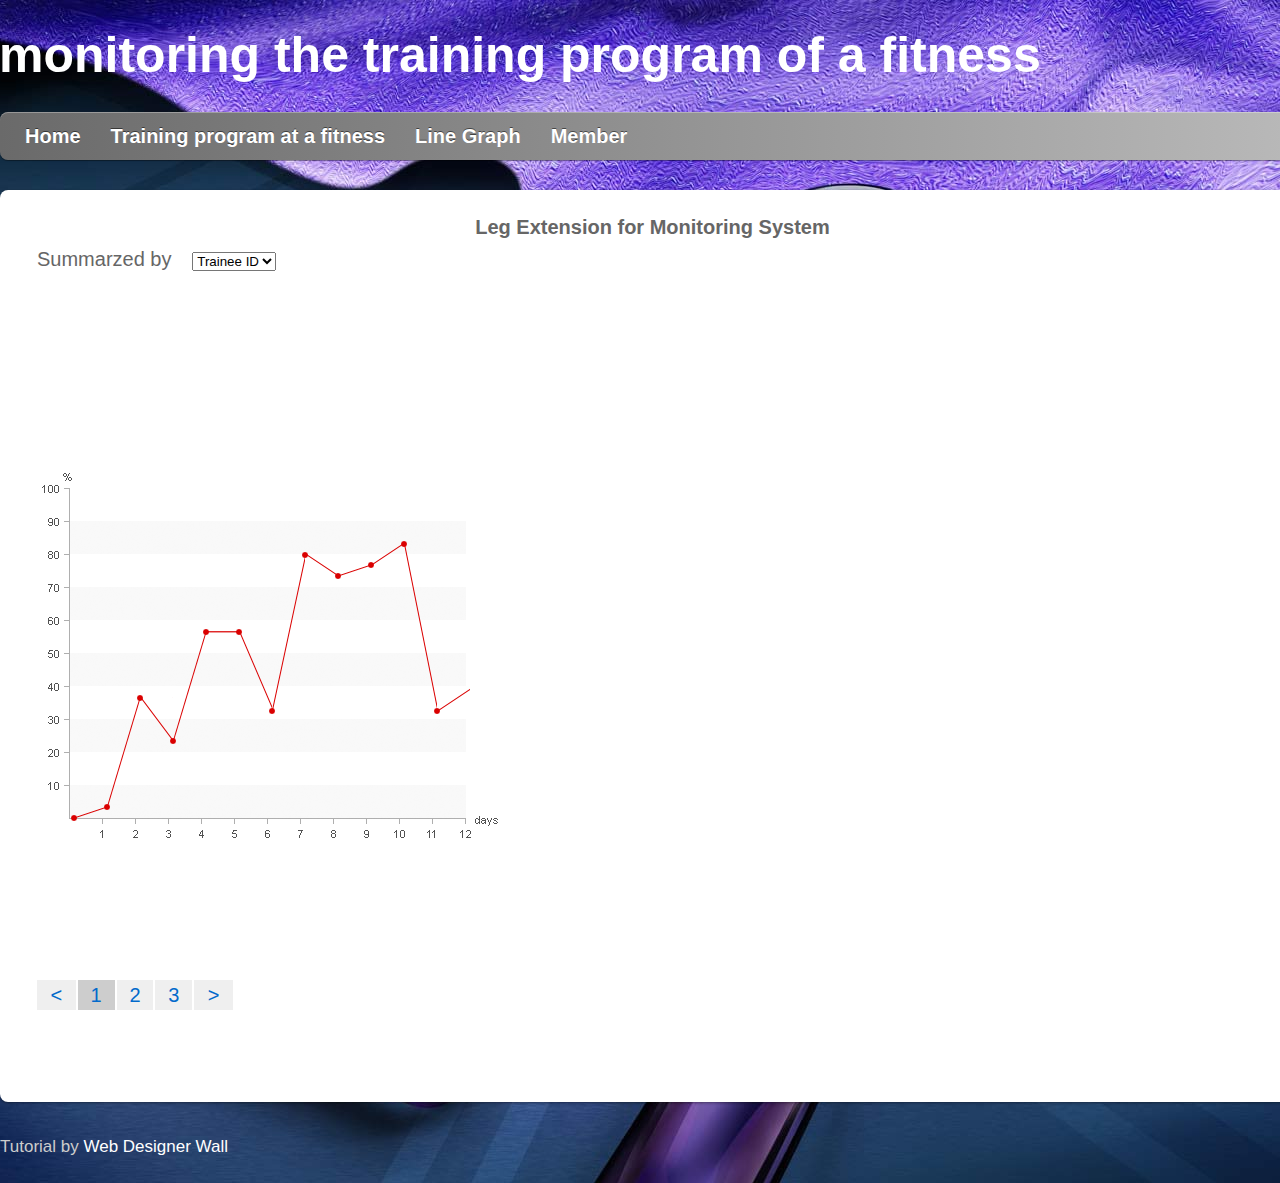
==== line_graph.html @ cd1f7de4 "add line_graph.html" ====
<!doctype html>
<html lang="en">
<head>
<meta charset="utf-8">

<!-- disable iPhone inital scale -->
<meta name="viewport" content="width=device-width; initial-scale=1.0">

<title>Demo: Adaptive Design With Media Queries</title>


<!-- main css -->
<link href="style.css" rel="stylesheet" type="text/css">

<!-- media queries css -->
<link href="media-queries.css" rel="stylesheet" type="text/css">
<link href="csslinegraph/csslinegraph.css" rel="stylesheet" type="text/css" media="screen" />

<!-- html5.js for IE less than 9 -->
<!--[if lt IE 9]>
	<script src="http://html5shim.googlecode.com/svn/trunk/html5.js"></script>
<![endif]-->

<!-- css3-mediaqueries.js for IE less than 9 -->
<!--[if lt IE 9]>
	<script src="http://css3-mediaqueries-js.googlecode.com/svn/trunk/css3-mediaqueries.js"></script>
<![endif]-->

<style type="text/css">
body,td,th {
	font-size: 20px;
}
body {
	background-image: url(images/5-Dicas-Para-Perder-Barriga-De-Forma-Eficaz.jpg);
}
</style>
</head>

<body>

<div id="pagewrap">

	<header id="header">

		<hgroup>
			<h1 id="site-logo"><a href="#">monitoring the training program of a fitness</a></h1>
		</hgroup>

		<nav>
		  <ul id="main-nav" class="clearfix">
		    <li><a href="index.html">Home</a></li>
		    <li><a href="training program.html">Training program at
		      a fitness</a></li>
		    <li><a href="line graph.html">Line Graph</a></li>
		    <li><a href="miembros.html">Member</a></li>
	      </ul>
		  <!-- /#main-nav --> 
		</nav>
	</header>
	<!-- /#header -->
	<div id="content">
	  <article class="post clearfix">
	    <header>
	      <table width="1235" border="0">
	        <tr>
	          <td colspan="9" align="center" valign="bottom"><strong>Leg Extension for Monitoring System</strong></td>
            </tr>
	        <tr>
	          <td width="152">Summarzed by</td>
	          <td colspan="8"><form name="form1" method="post" action="">
	            <label for="select"></label>
	            <select name="select" id="select" >
	              <option value="Trainee ID" selected>Trainee ID</option>
	              <option value="Week">Week</option>
	              <option value="Day">Day</option>
	              <option value="Set">Set</option>
	              <option value="Time">Time</option>
                Trainee ID
                </select>
                
              </form></td>
            </tr>
	        <tr>
	          <td>&nbsp;</td>
	          <td width="172">&nbsp;</td>
	          <td width="57">&nbsp;</td>
	          <td width="205">&nbsp;</td>
	          <td width="40">&nbsp;</td>
	          <td width="209">&nbsp;</td>
	          <td width="44">&nbsp;</td>
	          <td width="205">&nbsp;</td>
	          <td width="121">&nbsp;</td>
            </tr>
	        <tr>
	          <td>&nbsp;</td>
	          <td>&nbsp;</td>
	          <td>&nbsp;</td>
	          <td>&nbsp;</td>
	          <td>&nbsp;</td>
	          <td>&nbsp;</td>
	          <td>&nbsp;</td>
	          <td>&nbsp;</td>
            </tr>
	        <tr>
	          <td>&nbsp;</td>
	          <td>&nbsp;</td>
	          <td>&nbsp;</td>
	          <td>&nbsp;</td>
	          <td>&nbsp;</td>
	          <td>&nbsp;</td>
	          <td>&nbsp;</td>
	          <td>&nbsp;</td>
	          <td>&nbsp;</td>
            </tr>
	        <tr>
	          <td height="558" colspan="9" bgcolor="#FFFFFF"><table border="0" cellpadding="0" cellspacing="0" align="center">
	            <tr>
	              <td width="463" height="556" align="center" valign="middle" bgcolor="#FFFFFF"><h1>&nbsp;</h1>
        
    
	<dl class="csslinegraph">
		
	  <dt>Day 1</dt>
		<dd class="first"><span class="pi0 i1"><em>3</em></span></dd>
		
	  <dt>Day 2</dt>
		<dd><span class="pi1 i10"><em>36</em></span></dd>		
		
	  <dt>Day 3</dt>
		<dd><span class="pd11 d d4"><em>23</em></span></dd>	
		
	  <dt>Day 4</dt>
		<dd><span class="pi7 i10"><em>56</em></span></dd>	
		
	  <dt>Day 5</dt>
		<dd><span class="pd17 d d0"><em>55</em></span></dd>								
		
	  <dt>Day 6</dt>
		<dd><span class="pd17 d d7"><em>32</em></span></dd>			
		
	  <dt>Day 7</dt>
		<dd><span class="pi10 i14"><em>79</em></span></dd>	
		
	  <dt>Day 8</dt>
		<dd><span class="pd24 d d2"><em>74</em></span></dd>	
		
	  <dt>Day 9</dt>
		<dd><span class="pi22 i1"><em>77</em></span></dd>	
		
	  <dt>Day 10</dt>
		<dd><span class="pi23 i2"><em>83</em></span></dd>	
		
	  <dt>Day 11</dt>
		<dd><span class="pd25 d d15"><em>34</em></span></dd>	
		
	  <dt>Day 12</dt>
		<dd><span class="pi10 i2"><em>39</em></span></dd>											
				
	</dl>


    <h2>&nbsp;</h2>
</td>
                </tr>
              </table></td>
            </tr>
          </table>
	      <h1 class="post-title">&nbsp;</h1>
</header>
	    <figure class="post-image"></figure>
	    <table width="200" border="0" align="center" cellspacing="2">
	      <tr>
	        <td align="center" valign="middle" bgcolor="#EFEFEF"><a href="#">&lt;</a></td>
	        <td align="center" valign="middle" bgcolor="#CDCDCD"><a href="#">1</a></td>
	        <td align="center" valign="middle" bgcolor="#EFEFEF"><a href="#">2</a></td>
	        <td align="center" valign="middle" bgcolor="#EFEFEF"><a href="#">3</a></td>
	        <td align="center" valign="middle" bgcolor="#EFEFEF"><a href="#">&gt;</a></td>
          </tr>
        </table>
	    <p>&nbsp;</p>
      </article>
	  <!-- /.post -->
  </div>
	<!-- /#content -->
	<!-- /#sidebar -->

	<footer id="footer">
	
		<p>Tutorial by <a href="http://webdesignerwall.com">Web Designer Wall</a></p>

	</footer>
	<!-- /#footer --> 
	
</div>
<!-- /#pagewrap -->

</body>
</html>
---- style.css ----
/************************************************************************************
RESET
*************************************************************************************/
html, body, address, blockquote, div, dl, form, h1, h2, h3, h4, h5, h6, ol, p, pre, table, ul,
dd, dt, li, tbody, td, tfoot, th, thead, tr, button, del, ins, map, object,
a, abbr, acronym, b, bdo, big, br, cite, code, dfn, em, i, img, kbd, q, samp, small, span,
strong, sub, sup, tt, var, legend, fieldset {
	margin: 0;
	padding: 0;
}

img, fieldset {
	border: 0;
}

/* set image max width to 100% */
img {

}

/* set html5 elements to block */
article, aside, details, figcaption, figure, footer, header, hgroup, menu, nav, section { 
    display: block;
}

/************************************************************************************
GENERAL STYLING
*************************************************************************************/
body {
	background: #0d1424 url(images/1753110.jpg);
		background-position: center top;
	background-repeat: no-repeat;
	background-attachment: fixed;
	font: .81em/150% Arial, Helvetica, sans-serif;
	color: #666;
}
a {
	color: #026acb;
	text-decoration: none;
	outline: none;
}
a:hover {
	text-decoration: underline;
}
p {
	margin: 0 0 1.2em;
	padding: 0;
}

/* list */
ul, ol {
	margin: 1em 0 1.4em 24px;
	padding: 0;
	line-height: 140%;
}
li {
	margin: 0 0 .5em 0;
	padding: 0;
}

/* headings */
h1, h2, h3, h4, h5, h6 {
	line-height: 1.4em;
	margin: 20px 0 .4em;
	color: #000;
}
h1 {
	font-size: 2em;
}
h2 {
	font-size: 1.6em;
}
h3 {
	font-size: 1.4em;
}
h4 {
	font-size: 1.2em;
}
h5 {
	font-size: 1.1em;
}
h6 {
	font-size: 1em;
}

/* reset webkit search input styles */
input[type=search] {
	-webkit-appearance: none;
	outline: none;
}
input[type="search"]::-webkit-search-decoration, 
input[type="search"]::-webkit-search-cancel-button {
	display: none;
}

/************************************************************************************
STRUCTURE
*************************************************************************************/
#pagewrap {
	width: 1300px;
	margin: 0 auto;
}

/************************************************************************************
HEADER
*************************************************************************************/
#header {
	position: relative;
	height: 160px;
}

/* site logo */
#site-logo {
	position: absolute;
	top: 10px;
	left: -1px;
	width: 1285px;
	height: 71px;
}
#site-logo a {
	font: bold 50px/100% Arial, Helvetica, sans-serif;
	color: #fff;
	text-decoration: none;
}

/* site description */
#site-description {
	font: italic 100%/130% "Times New Roman", Times, serif;
	color: #fff;
	position: absolute;
	top: 55px;
}

/* searchform */
#searchform {
	position: absolute;
	right: 10px;
	bottom: 6px;
	z-index: 100;
	width: 160px;
}
#searchform #s {
	width: 140px;
	float: right;
	background: #fff;
	border: none;
	padding: 6px 10px;
	/* border radius */
	-webkit-border-radius: 5px;
	-moz-border-radius: 5px;
	border-radius: 5px;
	/* box shadow */
	-webkit-box-shadow: inset 0 1px 2px rgba(0,0,0,.2);
	-moz-box-shadow: inset 0 1px 2px rgba(0,0,0,.2);
	box-shadow: inset 0 1px 2px rgba(0,0,0,.2);
	/* transition */
	-webkit-transition: width .7s;
	-moz-transition: width .7s;
	transition: width .7s;
}

/************************************************************************************
MAIN NAVIGATION
*************************************************************************************/
#main-nav {
	width: 100%;
	background: #ccc;
	margin: 0;
	padding: 0;
	position: absolute;
	left: 0;
	bottom: 0;
	z-index: 100;
	/* gradient */
	background: #6a6a6a url(images/nav-bar-bg.png) repeat-x;
	background: -webkit-gradient(linear, left top, left bottom, from(#b9b9b9), to(#6a6a6a));
	background: -moz-linear-gradient(top,  #b9b9b9,  #6a6a6a);
	background: linear-gradient(-90deg, #b9b9b9, #6a6a6a);
	/* rounded corner */
	-webkit-border-radius: 8px;
	-moz-border-radius: 8px;
	border-radius: 8px;
	/* box shadow */
	-webkit-box-shadow: inset 0 1px 0 rgba(255,255,255,.3), 0 1px 1px rgba(0,0,0,.4);
	-moz-box-shadow: inset 0 1px 0 rgba(255,255,255,.3), 0 1px 1px rgba(0,0,0,.4);
	box-shadow: inset 0 1px 0 rgba(255,255,255,.3), 0 1px 1px rgba(0,0,0,.4);
}
#main-nav li {
	margin: 0;
	padding: 0;
	list-style: none;
	float: left;
	position: relative;
}
#main-nav li:first-child {
	margin-left: 10px;
}
#main-nav a {
	line-height: 100%;
	font-weight: bold;
	color: #fff;
	display: block;
	padding: 14px 15px;
	text-decoration: none;
	text-shadow: 0 -1px 0 rgba(0,0,0,.5);
}
#main-nav a:hover {
	color: #fff;
	background: #474747;
	/* gradient */
	background: -webkit-gradient(linear, left top, left bottom, from(#282828), to(#4f4f4f));
	background: -moz-linear-gradient(top,  #282828,  #4f4f4f);
	background: linear-gradient(-90deg, #282828, #4f4f4f);
}

/************************************************************************************
CONTENT
*************************************************************************************/
#content {
	background: #fff;
	margin: 30px 0 30px;
	padding: 20px 35px;
	float: left;
	/* rounded corner */
	-webkit-border-radius: 8px;
	-moz-border-radius: 8px;
	border-radius: 8px;
	/* box shadow */
	-webkit-box-shadow: 0 1px 3px rgba(0,0,0,.4);
	-moz-box-shadow: 0 1px 3px rgba(0,0,0,.4);
	box-shadow: 0 1px 3px rgba(0,0,0,.4);
}

/* post */
.post {
	margin-bottom: 40px;
}
.post-title {
	margin: 0 0 5px;
	padding: 0;
	font: bold 26px/120% Arial, Helvetica, sans-serif;
}
.post-title a {
	text-decoration: none;
	color: #000;
}
.post-meta {
	margin: 0 0 10px;
	font-size: 90%;
}

/* post image */
.post-image {
	margin: 0 0 15px;
}

/************************************************************************************
SIDEBAR
*************************************************************************************/
#sidebar {
	width: 280px;
	float: right;
	margin: 30px 0 30px;
}
.widget {
	background: #fff;
	margin: 0 0 30px;
	padding: 10px 20px;
	/* rounded corner */
	-webkit-border-radius: 8px;
	-moz-border-radius: 8px;
	border-radius: 8px;
	/* box shadow */
	-webkit-box-shadow: 0 1px 3px rgba(0,0,0,.4);
	-moz-box-shadow: 0 1px 3px rgba(0,0,0,.4);
	box-shadow: 0 1px 3px rgba(0,0,0,.4);
}
.widgettitle {
	margin: 0 0 5px;
	padding: 0;	
}
.widget ul {
	margin: 0;
	padding: 0;
}
.widget li {
	margin: 0;
	padding: 6px 0;
	list-style: none;
	clear: both;
	border-top: solid 1px #eee;
}

/* flickr widget */
.widget .flickr_badge_image {
	margin-top: 10px;
}
.widget .flickr_badge_image img {
	width: 48px;
	height: 48px;
	margin-right: 12px;
	margin-bottom: 12px;
	float: left;
}

/************************************************************************************
FOOTER
*************************************************************************************/
#footer {
	clear: both;
	color: #ccc;
	font-size: 85%;
}
#footer a {
	color: #fff;
}

/************************************************************************************
CLEARFIX
*************************************************************************************/
.clearfix:after { visibility: hidden; display: block; font-size: 0; content: " "; clear: both; height: 0; }
.clearfix { display: inline-block; }
.clearfix { display: block; zoom: 1; }
---- media-queries.css ----
/************************************************************************************
smaller than 980
*************************************************************************************/
@media screen and (max-width: 980px) {

	/* pagewrap */
	#pagewrap {
		width: 95%;
	}

	/* content */
	#content {
		width: 60%;
		padding: 3% 4%;
	}

	/* sidebar */
	#sidebar {
		width: 30%;
	}
	#sidebar .widget {
		padding: 8% 7%;
		margin-bottom: 10px;
	}

	/* embedded videos */
	.video embed,
	.video object,
	.video iframe {
		width: 100%;
		height: auto;
		min-height: 300px;
	}

}

/************************************************************************************
smaller than 650
*************************************************************************************/
@media screen and (max-width: 650px) {

	/* header */
	#header {
		height: auto;
	}

	/* search form */
	#searchform {
		position: absolute;
		top: 5px;
		right: 0;
		z-index: 100;
		height: 40px;
	}
	#searchform #s {
		width: 70px;
	}
	#searchform #s:focus {
		width: 150px;
	}

	/* main nav */
	#main-nav {
		position: static;
	}

	/* site logo */
	#site-logo {
		margin: 15px 100px 5px 0;
		position: static;
	}

	/* site description */
	#site-description {
		margin: 0 0 15px;
		position: static;
	}

	/* content */
	#content {
		width: auto;
		float: none;
		margin: 20px 0;
	}

	/* sidebar */
	#sidebar {
		width: 100%;
		margin: 0;
		float: none;
	}
	#sidebar .widget {
		padding: 3% 4%;
		margin: 0 0 10px;
	}

	/* embedded videos */
	.video embed,
	.video object,
	.video iframe {
		min-height: 250px;
	}

}

/************************************************************************************
smaller than 560
*************************************************************************************/
@media screen and (max-width: 480px) {

	/* disable webkit text size adjust (for iPhone) */
	html {
		-webkit-text-size-adjust: none;
	}

	/* main nav */
	#main-nav a {
		font-size: 90%;
		padding: 10px 8px;
	}

}
---- csslinegraph/csslinegraph.css ----
/* 

Css Line Graph created by Alen Grakalic
Brought to you by Css Globe (cssglobe.com)

*/


dl.csslinegraph, dl.csslinegraph dt, dl.csslinegraph dd{
	margin:0;
	padding:0;
	} 	
dl.csslinegraph{
	background:url(bg_chart.gif) no-repeat 0 0;
	width:467px;
	height:385px;
	} 
dl.csslinegraph dt{
	display:none;
	}
dl.csslinegraph dd{
	position:relative;
	float:left;
	display:inline;
	width:33px;
	height:330px;
	margin-top:22px;	
	} 
dl.csslinegraph dd.first{
	margin-left:33px;		
	} 	
dl.csslinegraph span{
	position:absolute;
	display:block;
	width:33px;
	height:330px;
	left:4px;
	background-image:url(line.png);
	background-repeat:no-repeat;
	text-indent:-8000px;
	} 	
dl.csslinegraph span em{
	position:absolute;
	display:block;
	width:6px;	
	height:6px;
	left:-3px;	
	bottom:-3px;
	background:url(dot.png) no-repeat 0 0;
	} 	
dl.csslinegraph span.d em{	
	left:-3px;	
	bottom:auto;	
	top:-2px;	
	} 		
	
/* position based on previous value (if we are going to increase) */

	.pi0{top:0px;}
	.pi1{top:-11px;}
	.pi2{top:-22px;}
	.pi3{top:-33px;}
	.pi4{top:-44px;}
	.pi5{top:-55px;}
	.pi6{top:-66px;}
	.pi7{top:-77px;}
	.pi8{top:-88px;}
	.pi9{top:-99px;}
	.pi10{
	top:-107px;
}
	.pi11{top:-121px;}
	.pi12{top:-132px;}
	.pi13{top:-143px;}
	.pi14{top:-154px;}
	.pi15{top:-165px;}
	.pi16{top:-176px;}
	.pi17{top:-187px;}
	.pi18{top:-198px;}
	.pi19{top:-209px;}
	.pi20{top:-220px;}
	.pi21{top:-231px;}
	.pi22{top:-242px;}
	.pi23{top:-253px;}
	.pi24{top:-264px;}
	.pi25{top:-275px;}
	.pi26{top:-286px;}
	.pi27{top:-297px;}
	.pi28{top:-308px;}
	.pi29{top:-319px;}
	.pi30{top:-330px;}
	
/* position based on previous value (if we are going to decrease) */
		
	.pd0{top:330px;}
	.pd1{top:319px;}
	.pd2{top:308px;}
	.pd3{top:297px;}
	.pd4{top:286px;}
	.pd5{top:275px;}
	.pd6{top:264px;}
	.pd7{top:253px;}
	.pd8{top:242px;}
	.pd9{top:231px;}
	.pd10{top:220px;}
	.pd11{top:209px;}
	.pd12{top:198px;}
	.pd13{top:187px;}
	.pd14{top:176px;}
	.pd15{top:165px;}
	.pd16{top:154px;}
	.pd17{top:143px;}
	.pd18{top:132px;}
	.pd19{top:121px;}
	.pd20{top:110px;}
	.pd21{top:99px;}
	.pd22{top:88px;}
	.pd23{top:77px;}
	.pd24{top:66px;}
	.pd25{top:55px;}
	.pd26{top:44px;}
	.pd27{top:33px;}
	.pd28{top:22px;}
	.pd29{top:11px;}
	.pd30{top:0px;}
	
/* increased values */

	.i0{background-position:0 -1px;}
	.i1{background-position:-33px 0;}
	.i2{background-position:-66px 0;}
	.i3{background-position:-99px 0;}
	.i4{background-position:-132px 0;}
	.i5{background-position:-165px 0;}
	.i6{background-position:-198px 0;}
	.i7{background-position:-231px 0;}
	.i8{background-position:-264px 0;}
	.i9{background-position:-297px 0;}
	.i10{background-position:-330px 0;}
	.i11{background-position:-363px 0;}
	.i12{background-position:-396px 0;}
	.i13{background-position:-429px 0;}
	.i14{background-position:-462px 0;}
	.i15{background-position:-495px 0;}
	.i16{background-position:-528px 0;}
	.i17{background-position:-561px 0;}
	.i18{background-position:-594px 0;}
	.i19{background-position:-627px 0;}
	.i20{background-position:-660px 0;}
	.i21{background-position:-693px 0;}
	.i22{background-position:-726px 0;}
	.i23{background-position:-759px 0;}
	.i24{background-position:-792px 0;}
	.i25{background-position:-825px 0;}
	.i26{background-position:-858px 0;}
	.i27{background-position:-891px 0;}
	.i28{background-position:-924px 0;}
	.i29{background-position:-957px 0;}
	.i30{background-position:-990px 0;}
	
/* decreased values */
	
	.d0{background-position:0 -331px;}
	.d1{background-position:-33px -332px;}
	.d2{background-position:-66px -332px;}
	.d3{background-position:-99px -332px;}
	.d4{background-position:-132px -332px;}
	.d5{background-position:-165px -332px;}
	.d6{background-position:-198px -332px;}
	.d7{background-position:-231px -332px;}
	.d8{background-position:-264px -332px;}
	.d9{background-position:-297px -332px;}
	.d10{background-position:-330px -332px;}
	.d11{background-position:-363px -332px;}
	.d12{background-position:-396px -332px;}
	.d13{background-position:-429px -332px;}
	.d14{background-position:-462px -332px;}
	.d15{background-position:-495px -332px;}
	.d16{background-position:-528px -332px;}
	.d17{background-position:-561px -332px;}
	.d18{background-position:-594px -332px;}
	.d19{background-position:-627px -332px;}
	.d20{background-position:-660px -332px;}
	.d21{background-position:-693px -332px;}
	.d22{background-position:-726px -332px;}
	.d23{background-position:-759px -332px;}
	.d24{background-position:-792px -332px;}
	.d25{background-position:-825px -332px;}
	.d26{background-position:-858px -332px;}
	.d27{background-position:-891px -332px;}
	.d28{background-position:-924px -332px;}
	.d29{background-position:-957px -332px;}
	.d30{background-position:-990px -332px;}
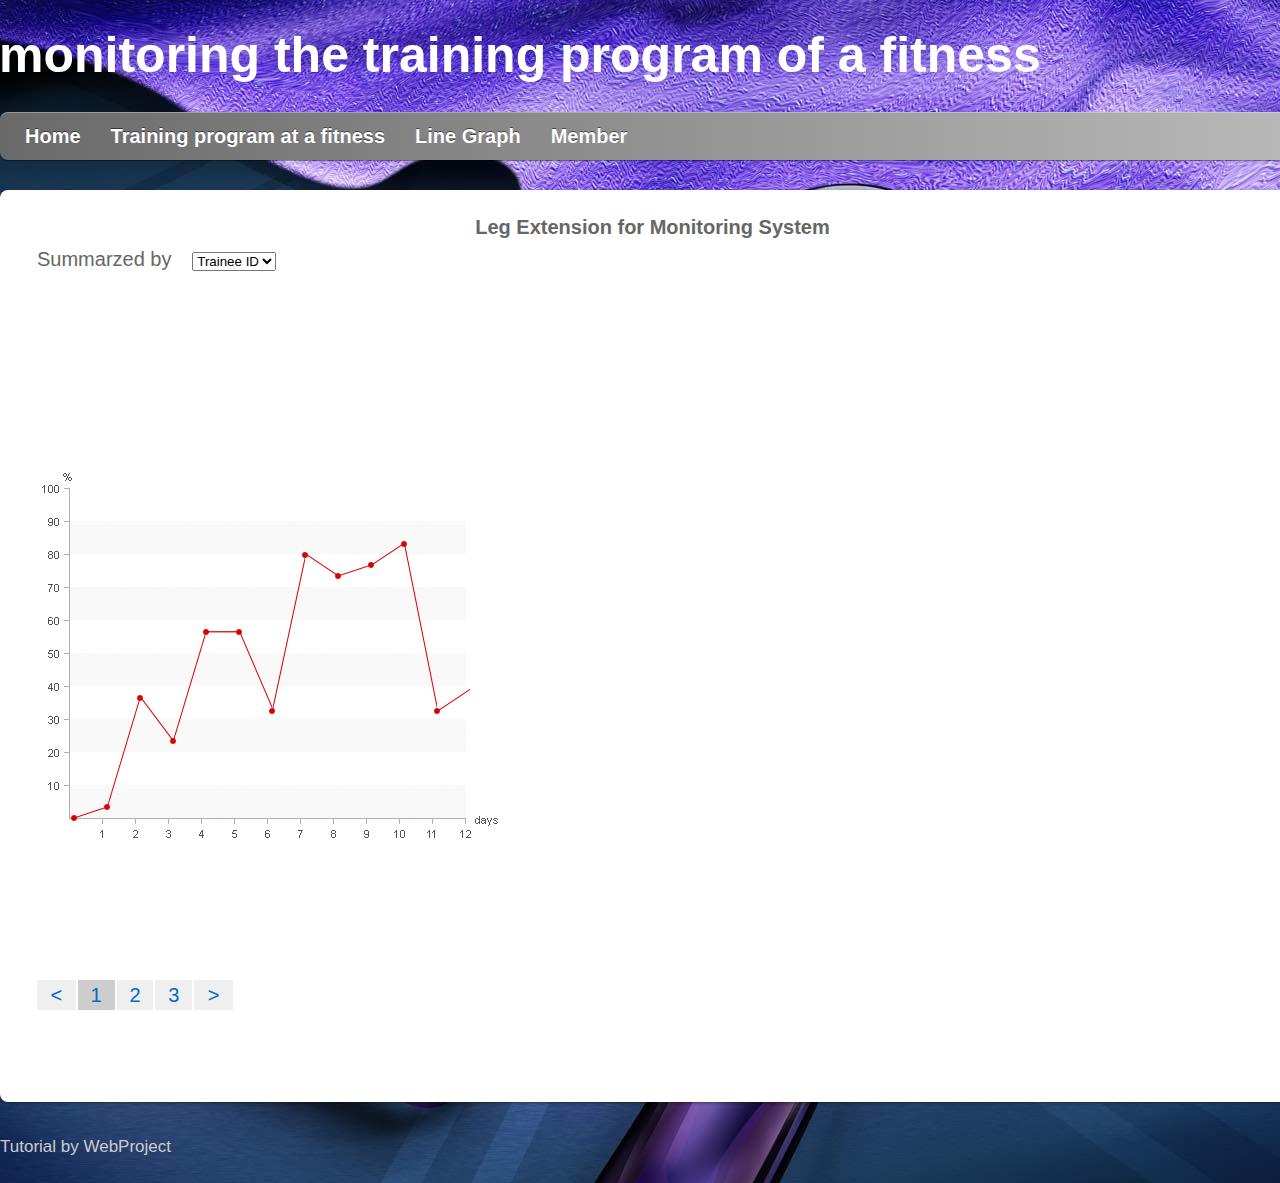
==== commit 126dd9eb: "update line_graph" ====
--- a/line_graph.html
+++ b/line_graph.html
@@ -49,10 +49,10 @@
 		<nav>
 		  <ul id="main-nav" class="clearfix">
 		    <li><a href="index.html">Home</a></li>
-		    <li><a href="training program.html">Training program at
+		    <li><a href="training_program.html">Training program at
 		      a fitness</a></li>
-		    <li><a href="line graph.html">Line Graph</a></li>
-		    <li><a href="miembros.html">Member</a></li>
+		    <li><a href="line_graph.html">Line Graph</a></li>
+		    <li><a href="member.html">Member</a></li>
 	      </ul>
 		  <!-- /#main-nav --> 
 		</nav>
@@ -186,7 +186,7 @@
 
 	<footer id="footer">
 	
-		<p>Tutorial by <a href="http://webdesignerwall.com">Web Designer Wall</a></p>
+		<p>Tutorial by WebProject</a></p>
 
 	</footer>
 	<!-- /#footer --> 
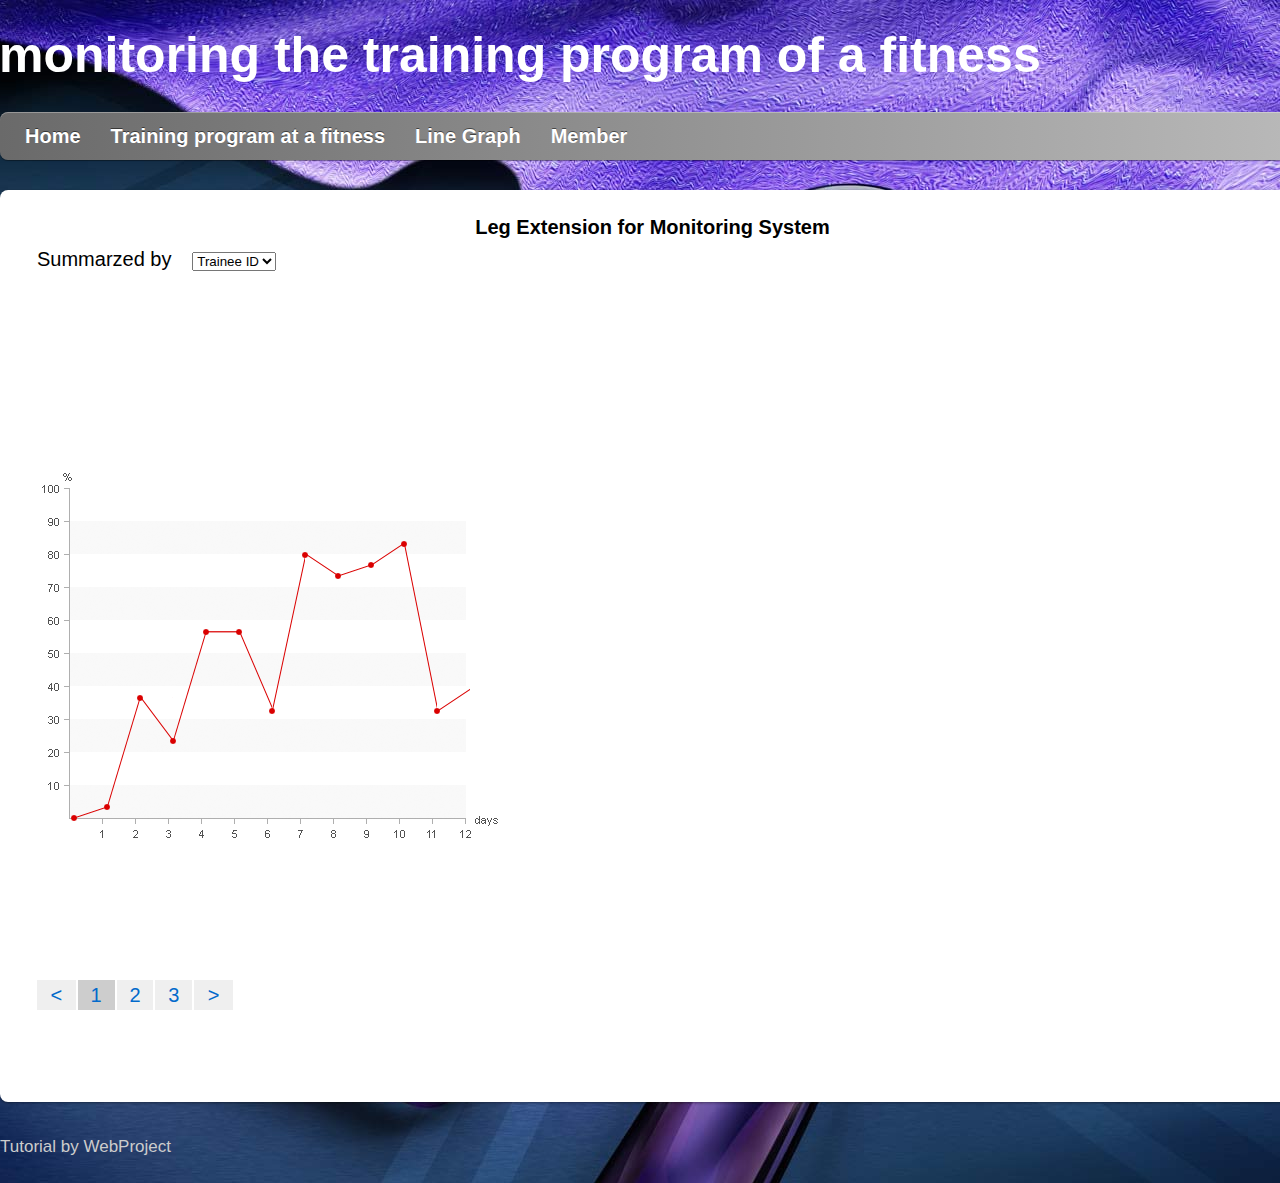
==== commit 588d39fa: "update file line_graph" ====
--- a/line_graph.html
+++ b/line_graph.html
@@ -186,7 +186,7 @@
 
 	<footer id="footer">
 	
-		<p>Tutorial by WebProject</a></p>
+		<p>Tutorial by WebProject</p>
 
 	</footer>
 	<!-- /#footer --> 
--- a/style.css
+++ b/style.css
@@ -32,7 +32,7 @@
 	background-repeat: no-repeat;
 	background-attachment: fixed;
 	font: .81em/150% Arial, Helvetica, sans-serif;
-	color: #666;
+	color: #000000;
 }
 a {
 	color: #026acb;
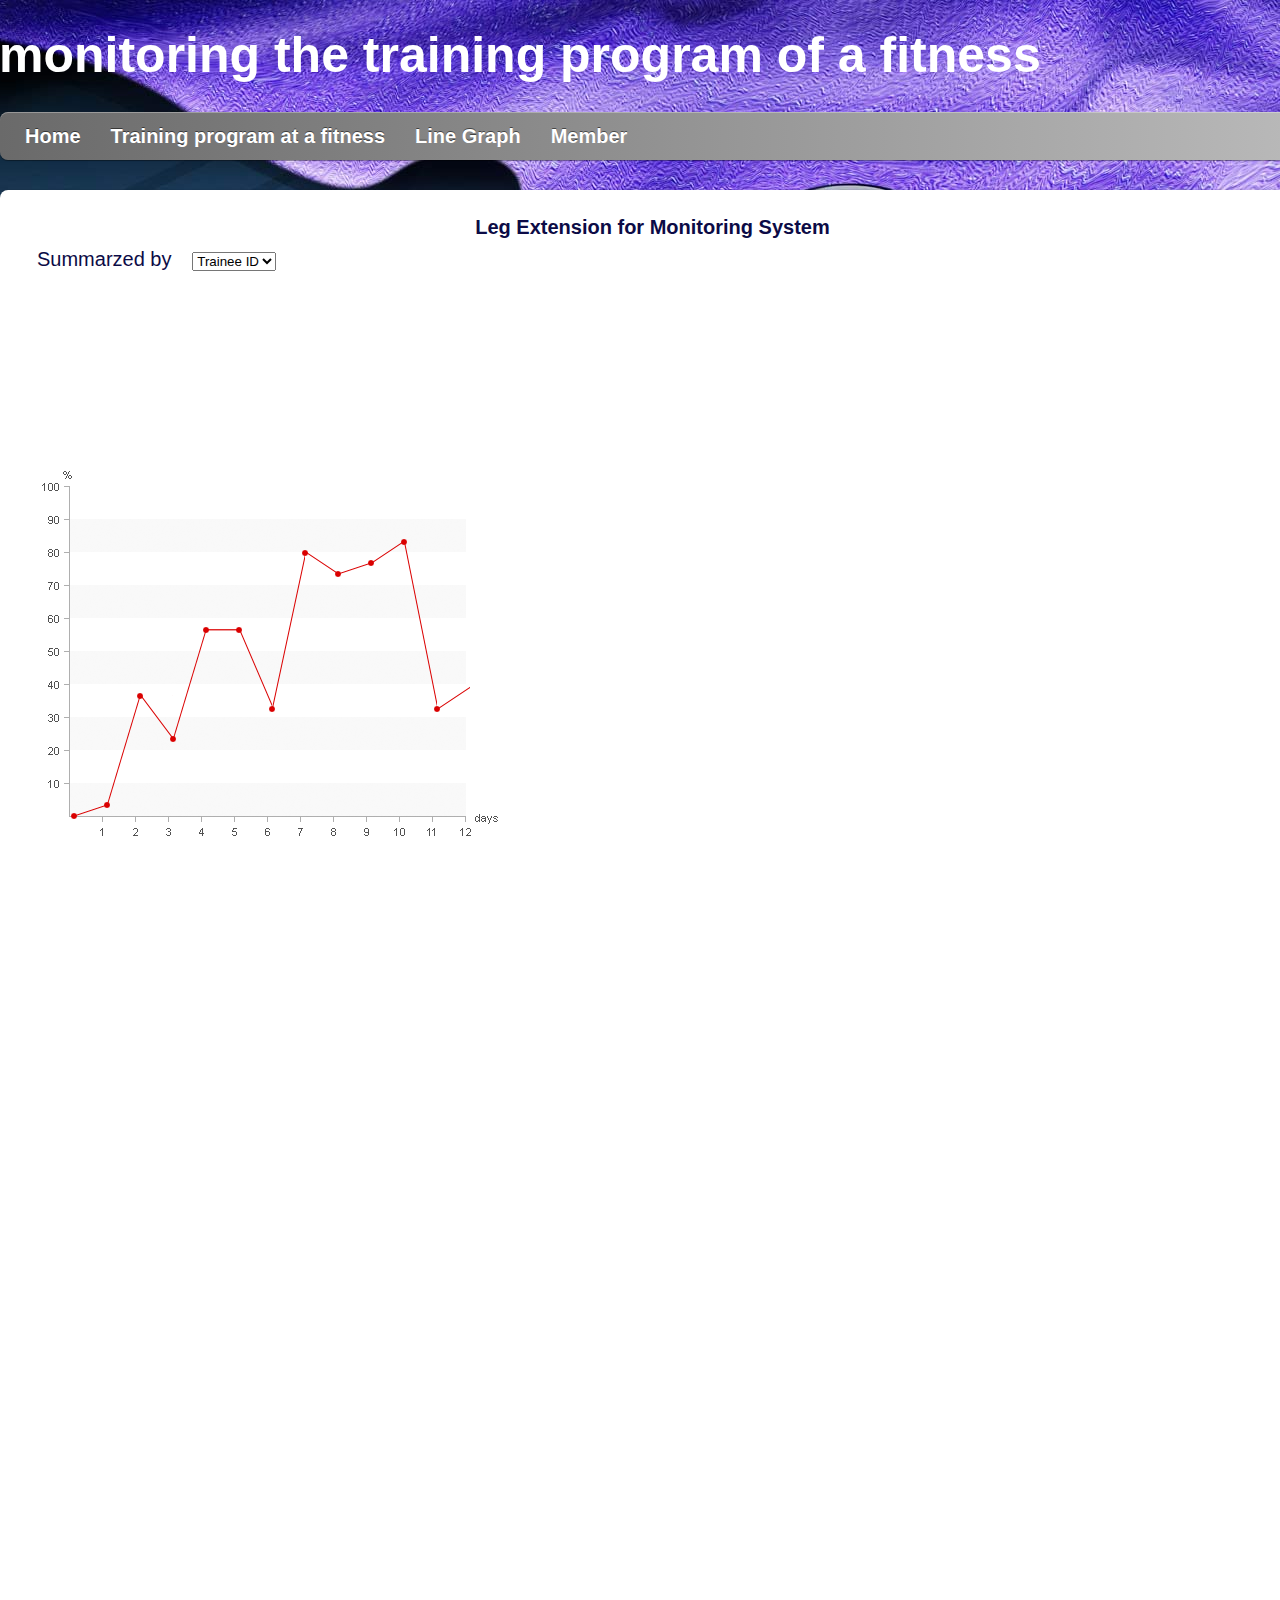
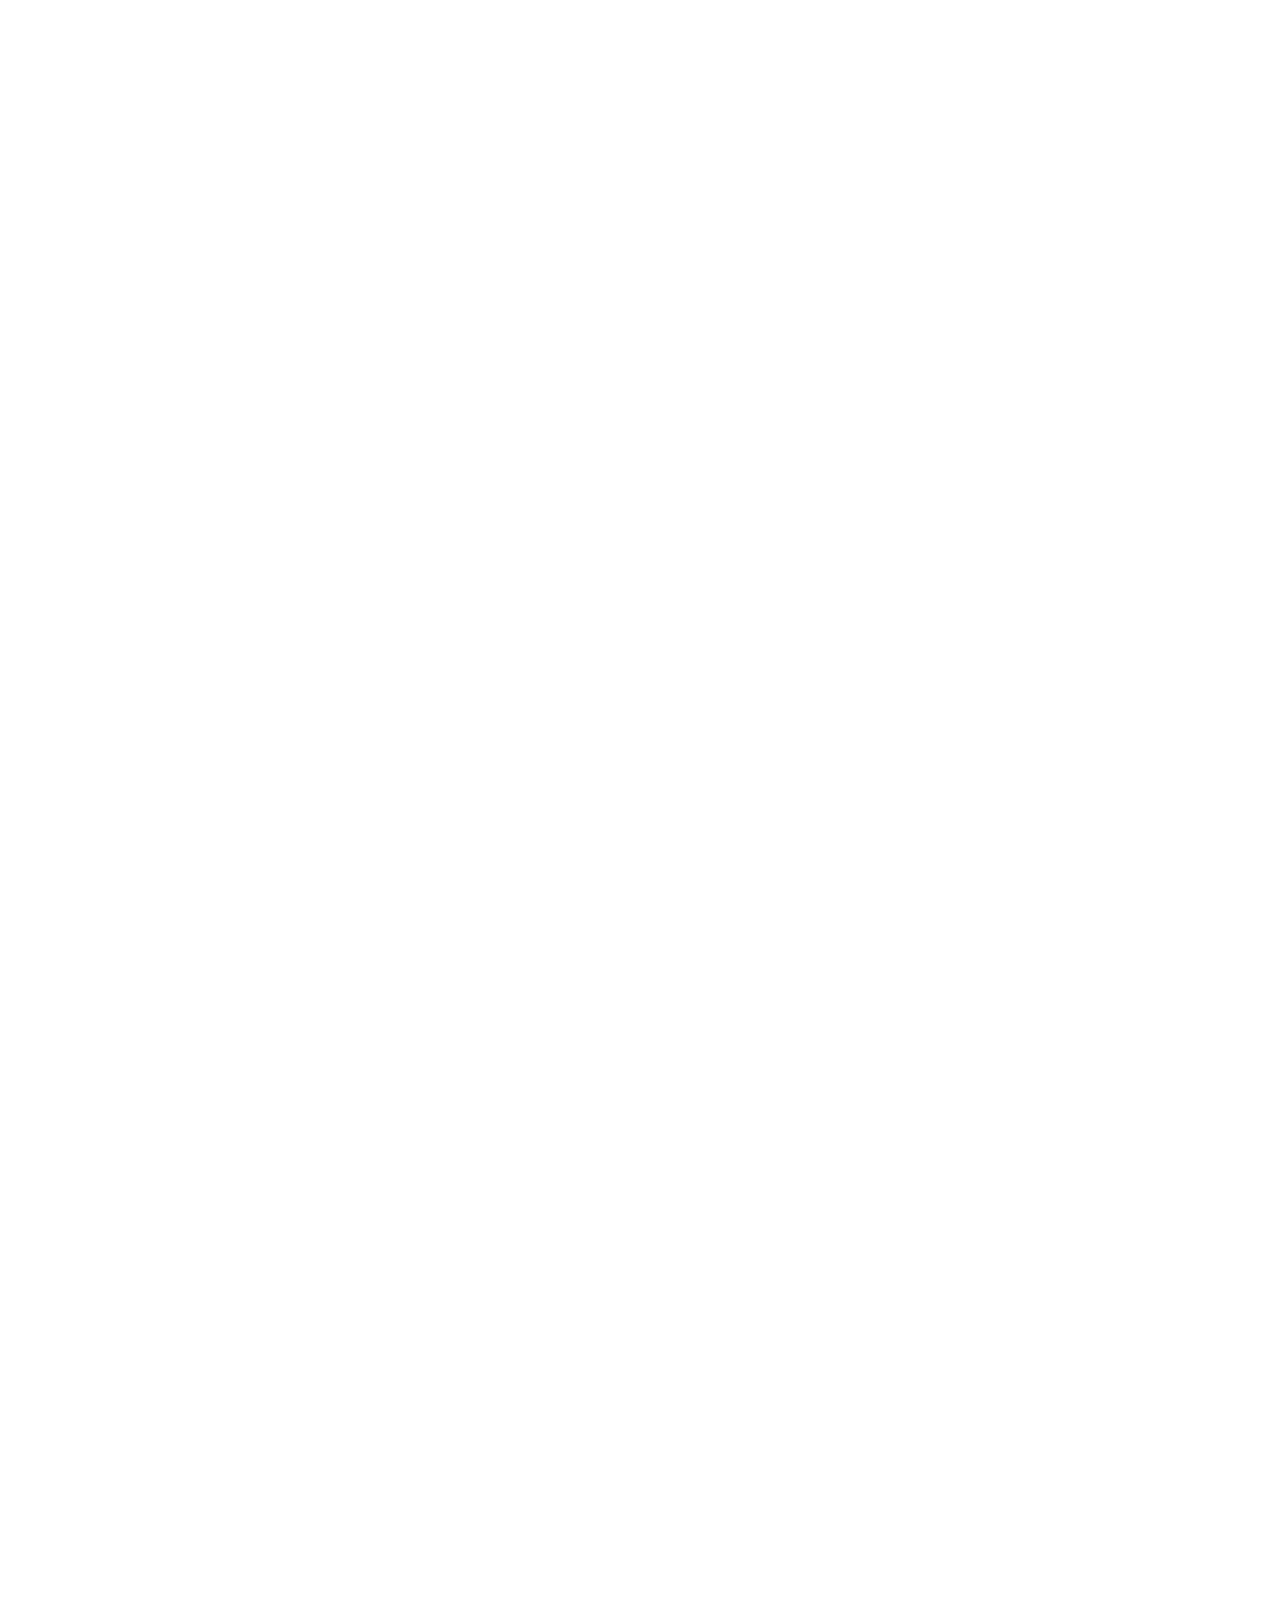
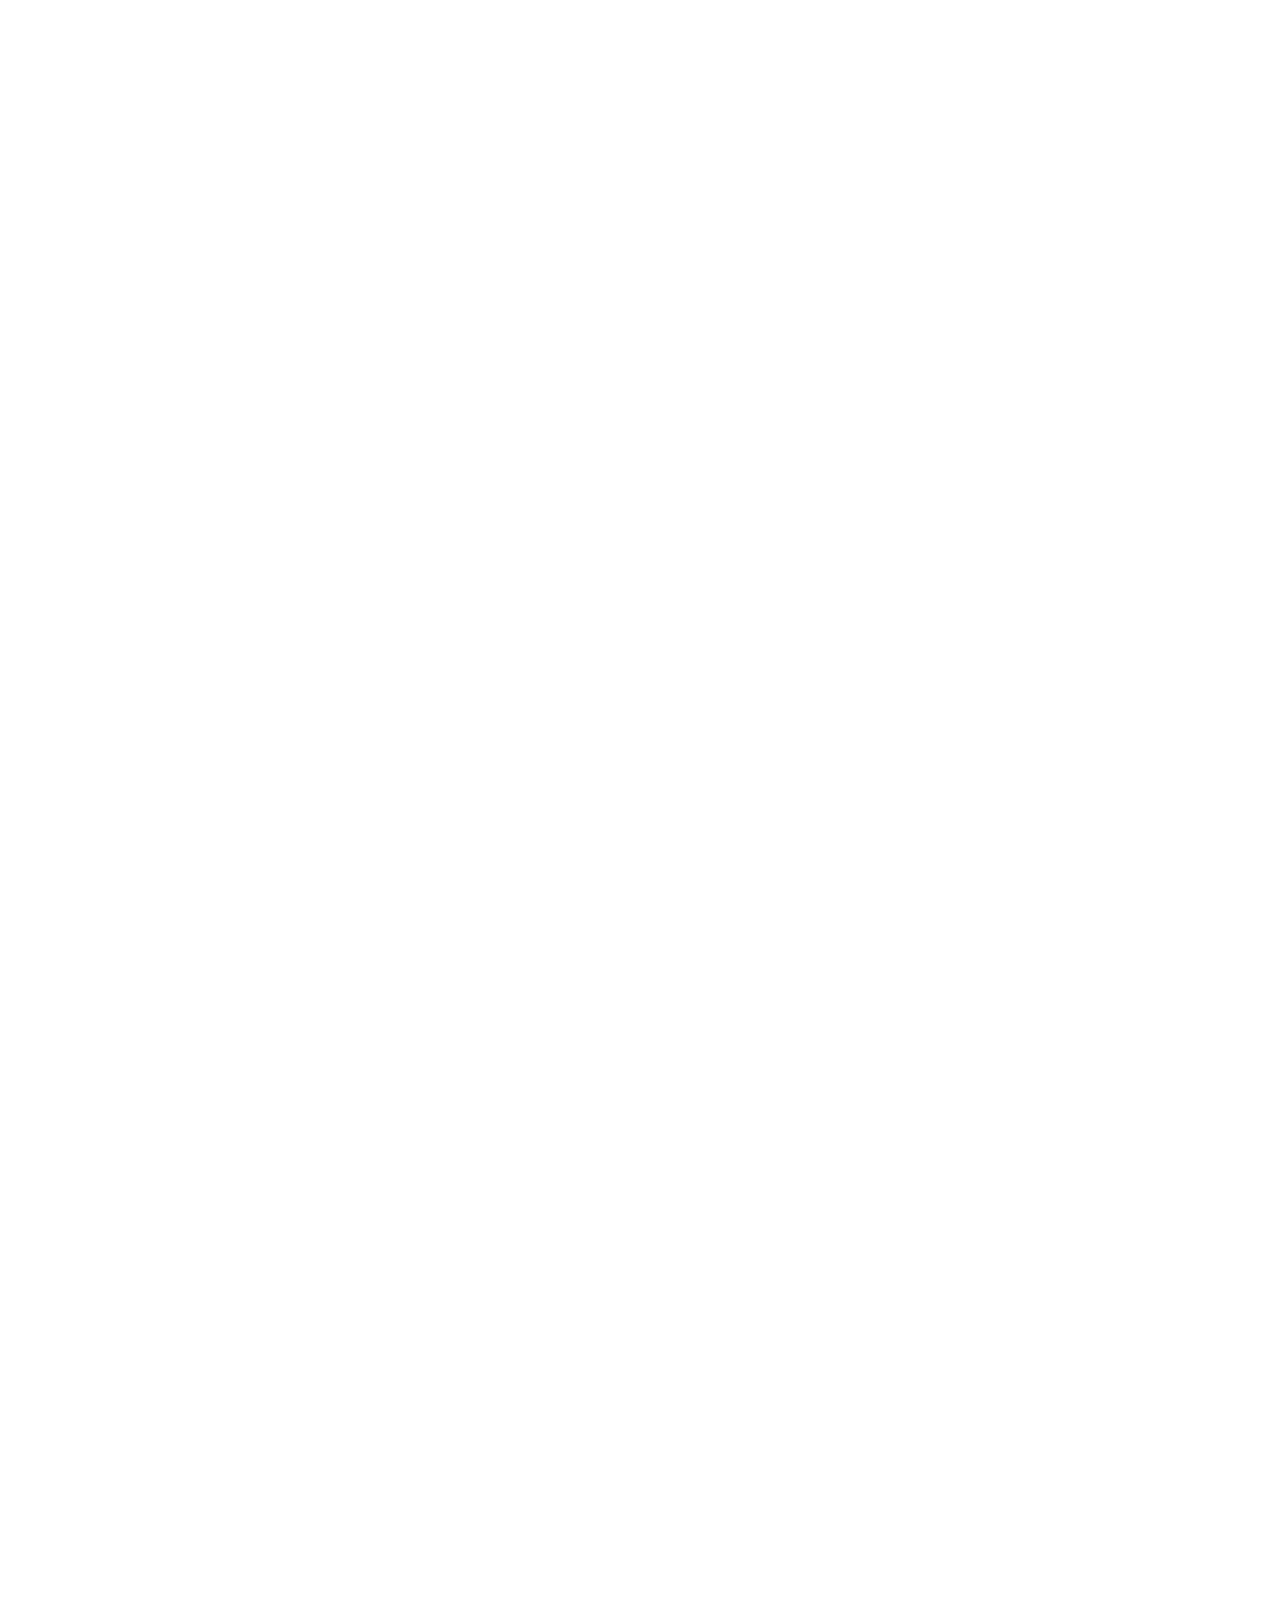
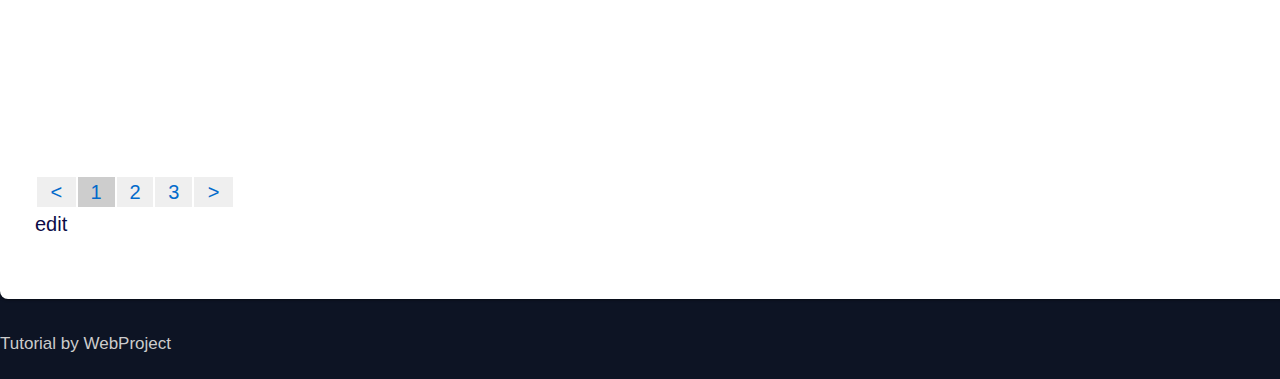
==== commit aa99e4be: "fix graph" ====
--- a/line_graph.html
+++ b/line_graph.html
@@ -177,7 +177,7 @@
 	        <td align="center" valign="middle" bgcolor="#EFEFEF"><a href="#">&gt;</a></td>
           </tr>
         </table>
-	    <p>&nbsp;</p>
+	    <p>edit</p>
       </article>
 	  <!-- /.post -->
   </div>
@@ -195,4 +195,4 @@
 <!-- /#pagewrap -->
 
 </body>
-</html>+</html>
--- a/style.css
+++ b/style.css
@@ -32,7 +32,7 @@
 	background-repeat: no-repeat;
 	background-attachment: fixed;
 	font: .81em/150% Arial, Helvetica, sans-serif;
-	color: #000000;
+	color: #0c0b46;
 }
 a {
 	color: #026acb;
@@ -137,7 +137,7 @@
 	right: 10px;
 	bottom: 6px;
 	z-index: 100;
-	width: 160px;
+	width: 162px;
 }
 #searchform #s {
 	width: 140px;
@@ -296,7 +296,7 @@
 	margin-top: 10px;
 }
 .widget .flickr_badge_image img {
-	width: 48px;
+	width: 50px;
 	height: 48px;
 	margin-right: 12px;
 	margin-bottom: 12px;
--- a/media-queries.css
+++ b/media-queries.css
@@ -10,7 +10,7 @@
 
 	/* content */
 	#content {
-		width: 60%;
+		width: 50%;
 		padding: 3% 4%;
 	}
 
@@ -29,7 +29,7 @@
 	.video iframe {
 		width: 100%;
 		height: auto;
-		min-height: 300px;
+		min-height: 250px;
 	}
 
 }
--- a/csslinegraph/csslinegraph.css
+++ b/csslinegraph/csslinegraph.css
@@ -12,8 +12,8 @@
 	} 	
 dl.csslinegraph{
 	background:url(bg_chart.gif) no-repeat 0 0;
-	width:467px;
-	height:385px;
+	width:567px;
+	height:4385px;
 	} 
 dl.csslinegraph dt{
 	display:none;
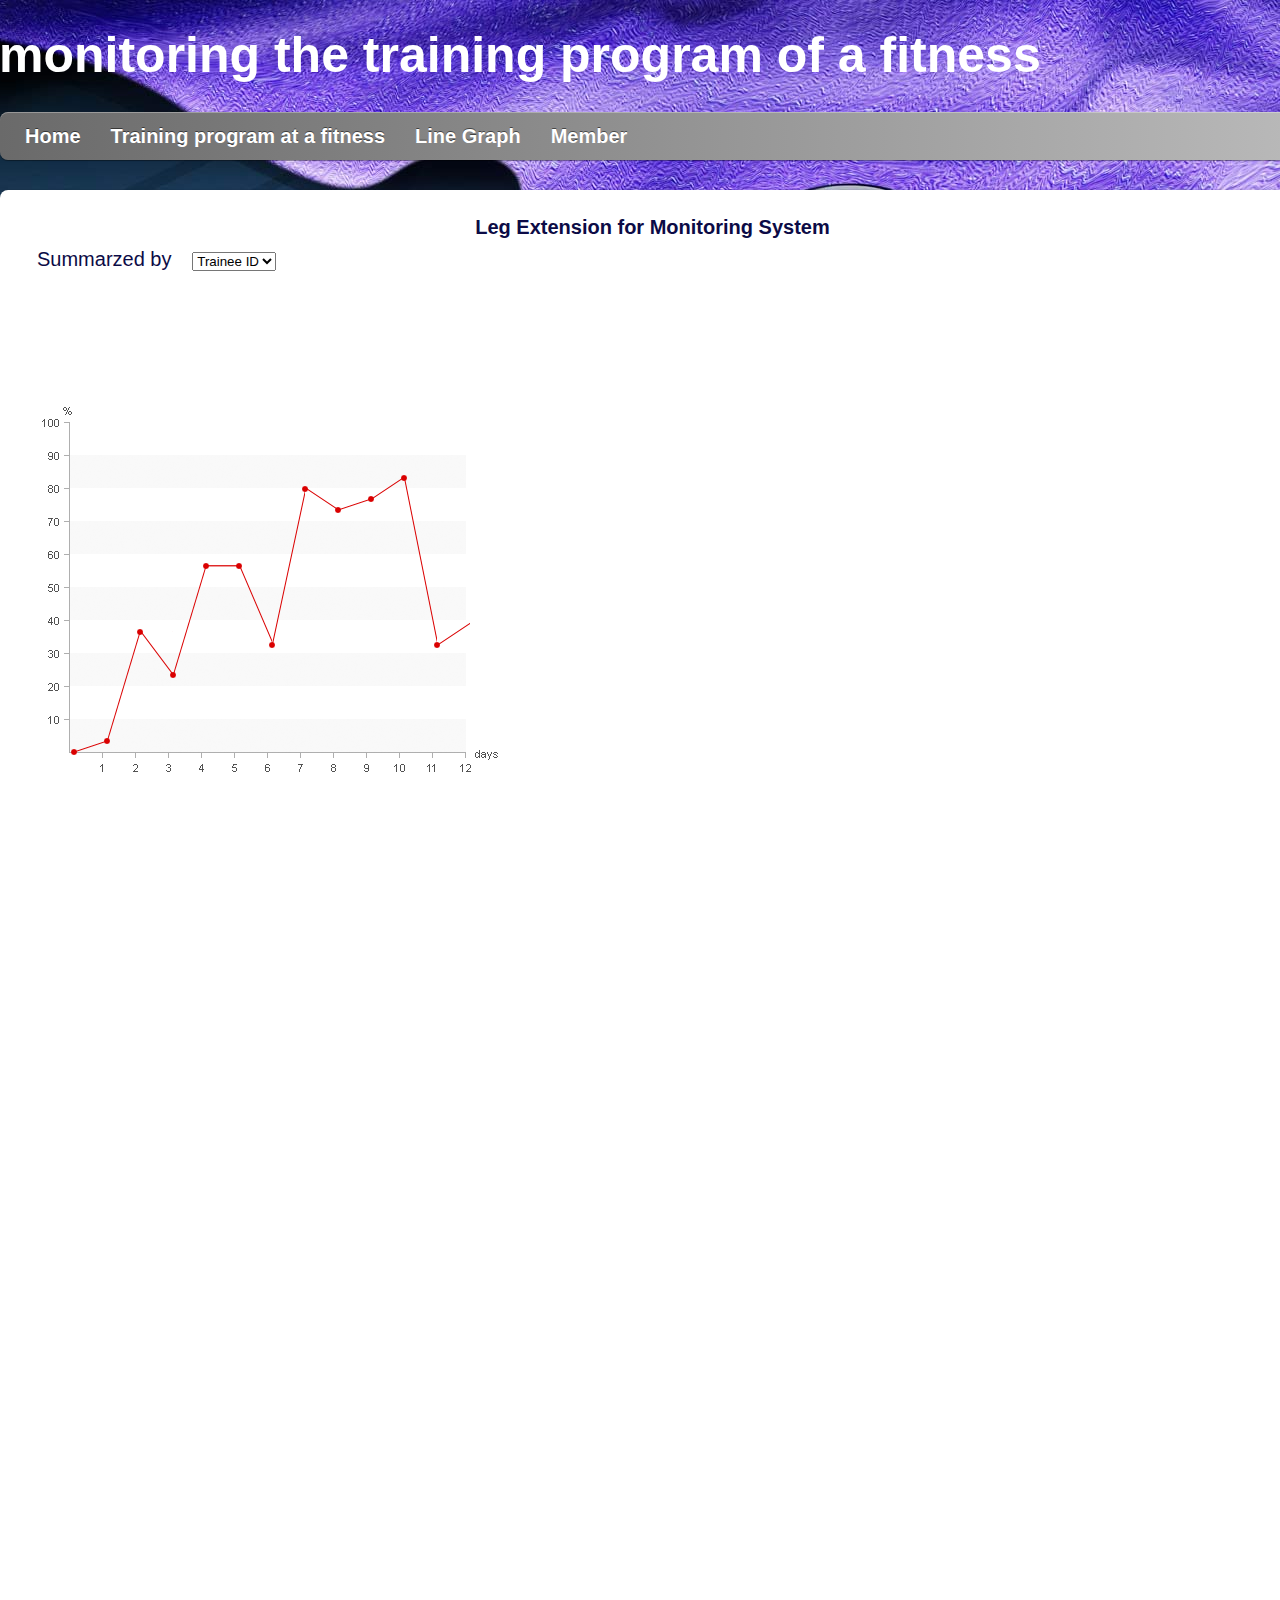
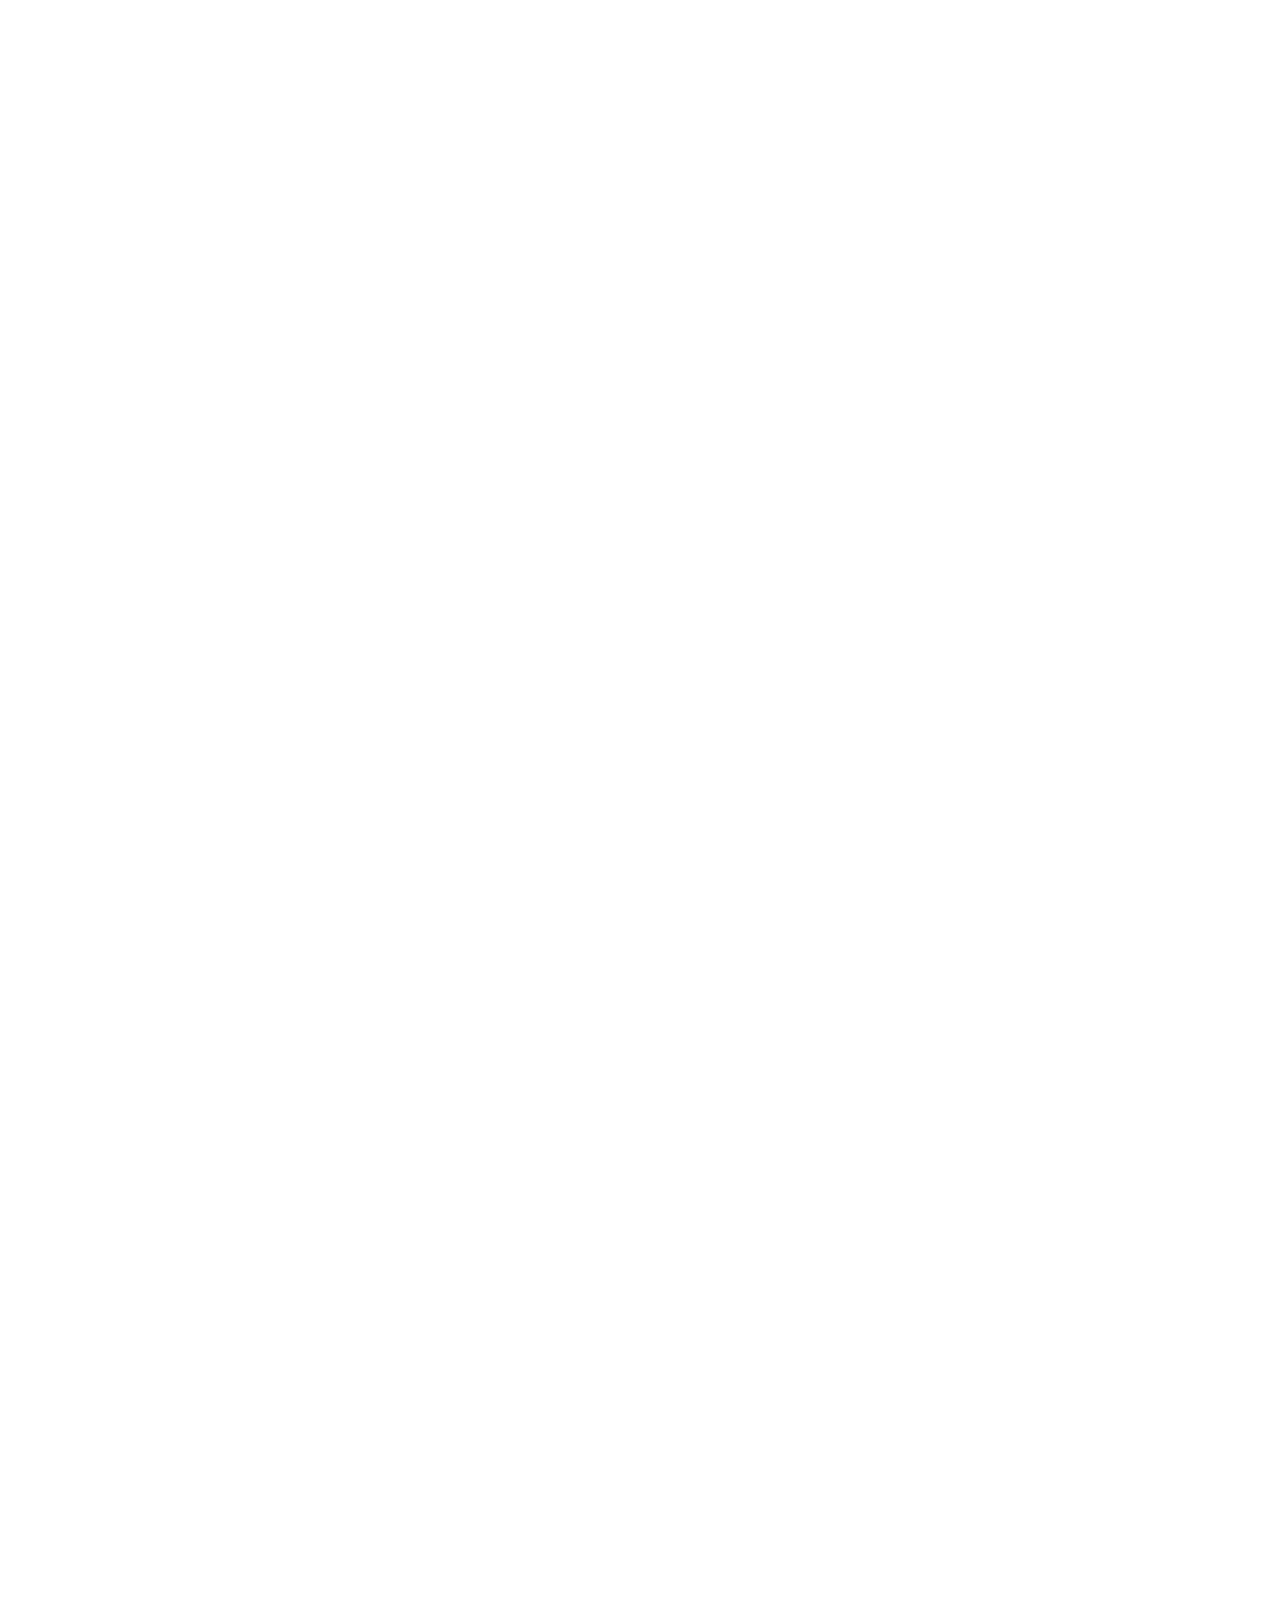
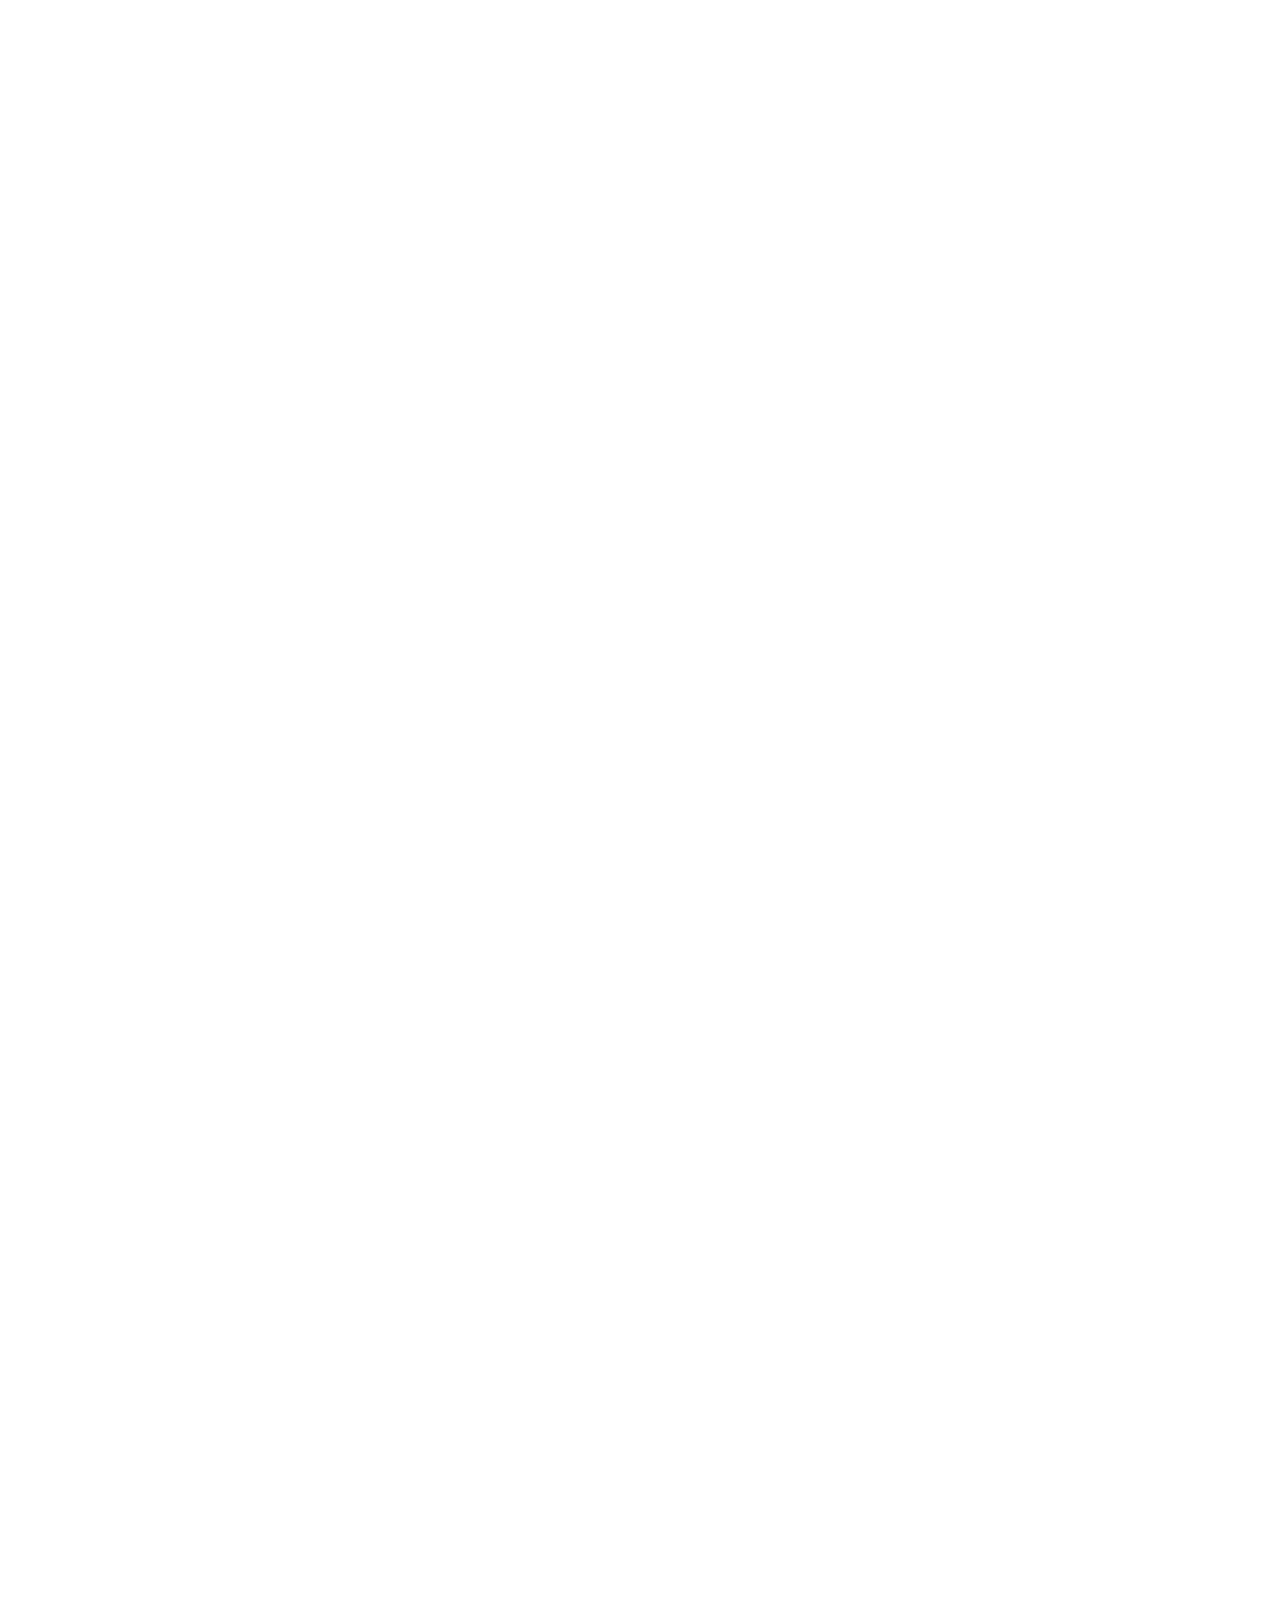
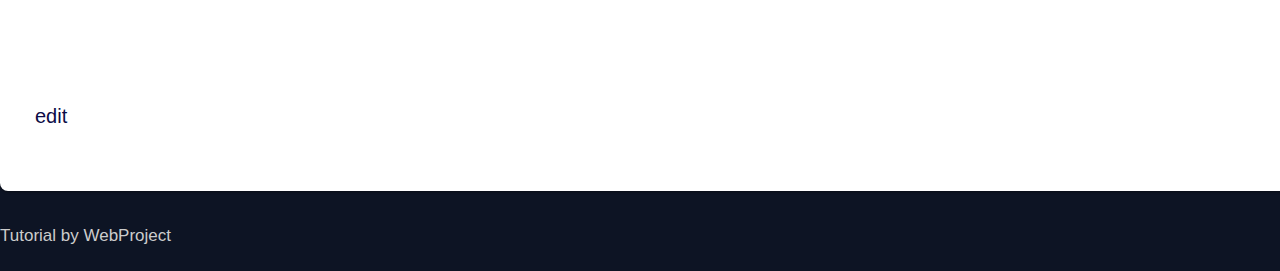
==== commit 960fb0a7: "delete table" ====
--- a/line_graph.html
+++ b/line_graph.html
@@ -91,27 +91,8 @@
 	          <td width="205">&nbsp;</td>
 	          <td width="121">&nbsp;</td>
             </tr>
-	        <tr>
-	          <td>&nbsp;</td>
-	          <td>&nbsp;</td>
-	          <td>&nbsp;</td>
-	          <td>&nbsp;</td>
-	          <td>&nbsp;</td>
-	          <td>&nbsp;</td>
-	          <td>&nbsp;</td>
-	          <td>&nbsp;</td>
-            </tr>
-	        <tr>
-	          <td>&nbsp;</td>
-	          <td>&nbsp;</td>
-	          <td>&nbsp;</td>
-	          <td>&nbsp;</td>
-	          <td>&nbsp;</td>
-	          <td>&nbsp;</td>
-	          <td>&nbsp;</td>
-	          <td>&nbsp;</td>
-	          <td>&nbsp;</td>
-            </tr>
+
+
 	        <tr>
 	          <td height="558" colspan="9" bgcolor="#FFFFFF"><table border="0" cellpadding="0" cellspacing="0" align="center">
 	            <tr>
@@ -167,16 +148,6 @@
           </table>
 	      <h1 class="post-title">&nbsp;</h1>
 </header>
-	    <figure class="post-image"></figure>
-	    <table width="200" border="0" align="center" cellspacing="2">
-	      <tr>
-	        <td align="center" valign="middle" bgcolor="#EFEFEF"><a href="#">&lt;</a></td>
-	        <td align="center" valign="middle" bgcolor="#CDCDCD"><a href="#">1</a></td>
-	        <td align="center" valign="middle" bgcolor="#EFEFEF"><a href="#">2</a></td>
-	        <td align="center" valign="middle" bgcolor="#EFEFEF"><a href="#">3</a></td>
-	        <td align="center" valign="middle" bgcolor="#EFEFEF"><a href="#">&gt;</a></td>
-          </tr>
-        </table>
 	    <p>edit</p>
       </article>
 	  <!-- /.post -->
